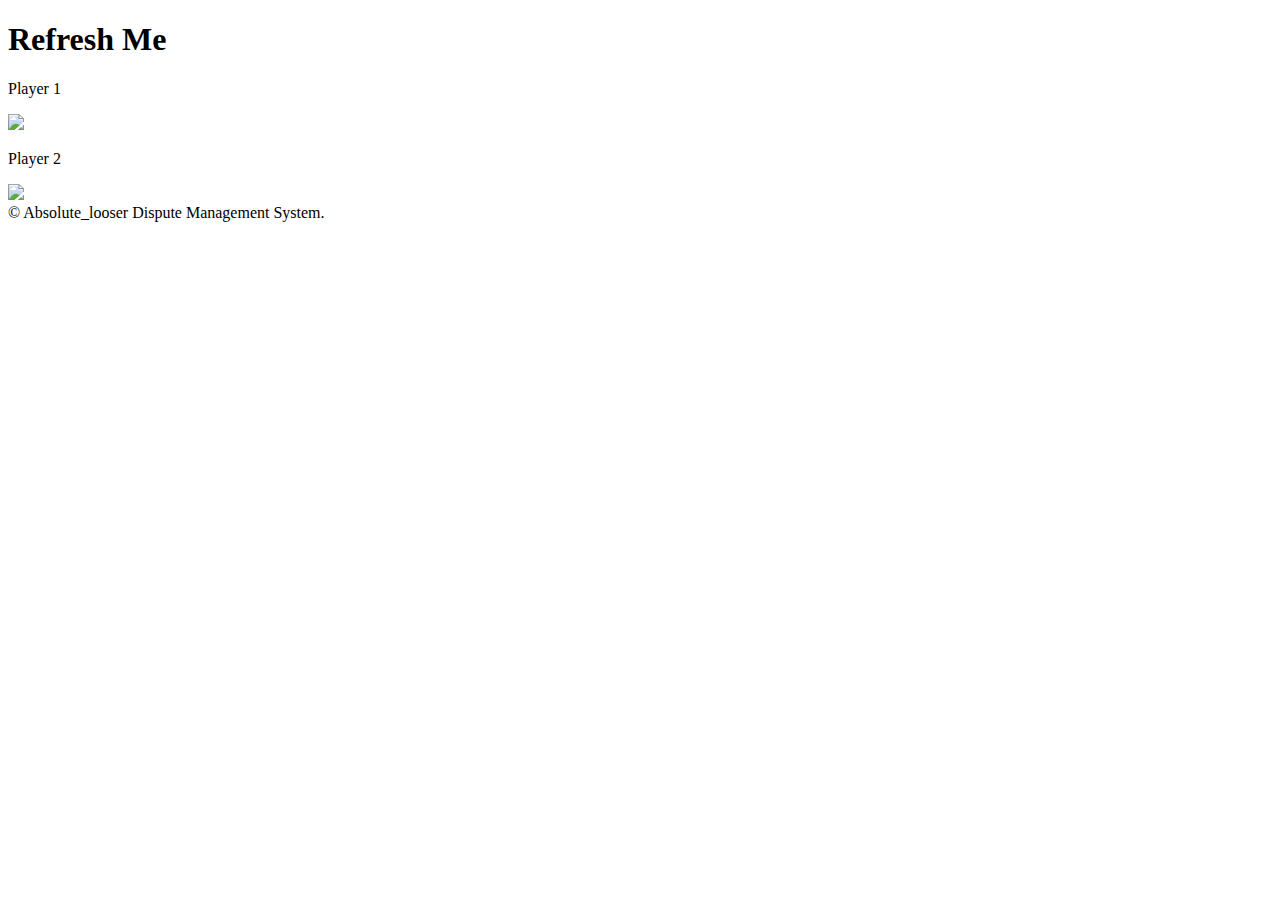
==== dicee.html @ 46f9153a "updated something that i don't know" ====
<!DOCTYPE html>
<html lang="en" dir="ltr">
  <head>
    <meta charset="utf-8" />
    <title>Dicee</title>
    <link rel="stylesheet" href="styles.css" />
    <link
      href="https://fonts.googleapis.com/css?family=Indie+Flower|Lobster"
      rel="stylesheet"
    />
  </head>
  <body>
    <div class="container">
      <h1>Refresh Me</h1>

      <div class="dice">
        <p>Player 1</p>
        <img id="img1" src="images/dice6.png" />
      </div>

      <div class="dice">
        <p>Player 2</p>
        <img id="img2" src="images/dice6.png" />
      </div>
    </div>
    <script src="index.js"></script>
  </body>

  <footer>© Absolute_looser Dispute Management System.</footer>
</html>
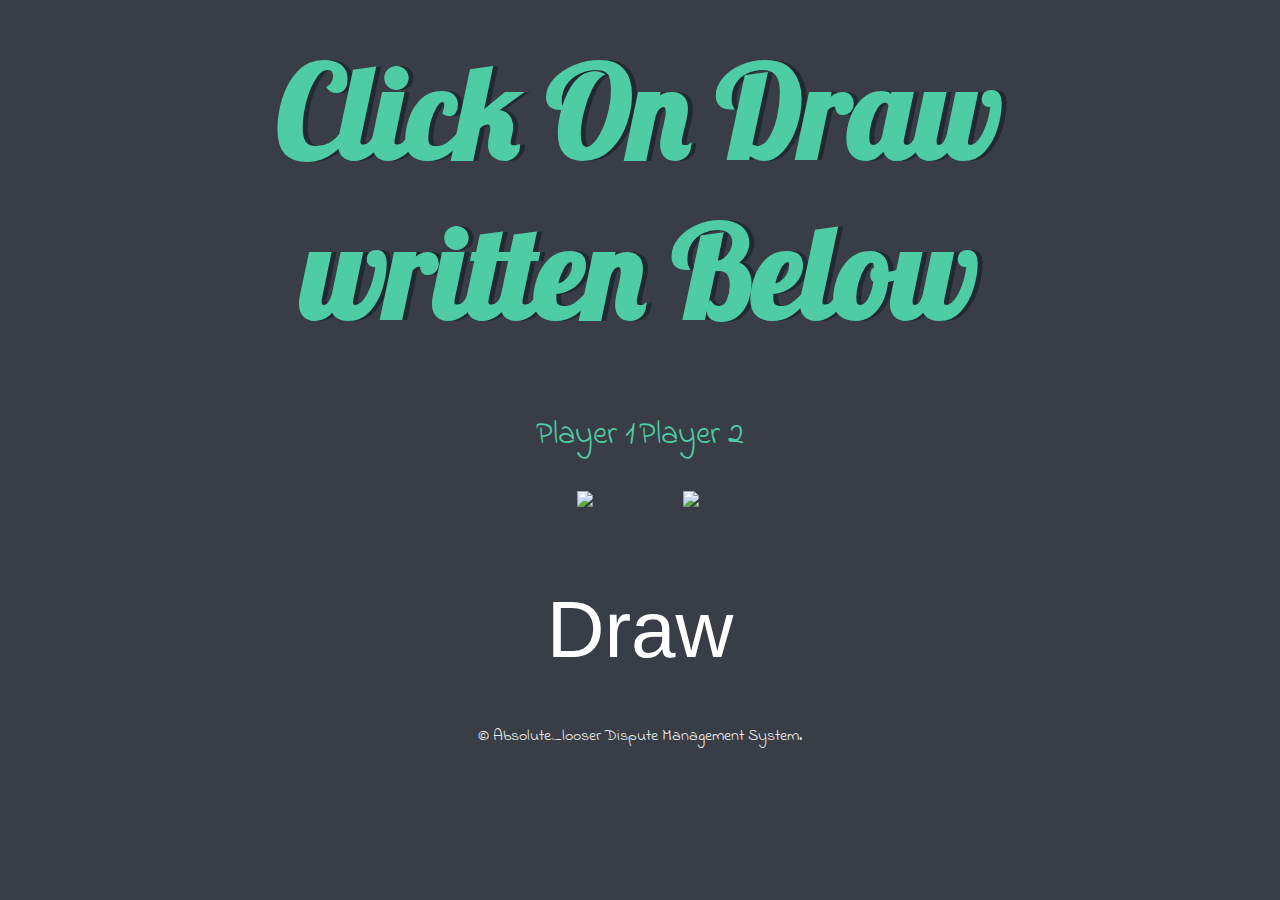
==== commit abfa5bd3: "Merge pull request #1 from absolute-looser/v2" ====
--- a/dicee.html
+++ b/dicee.html
@@ -11,7 +11,7 @@
   </head>
   <body>
     <div class="container">
-      <h1>Refresh Me</h1>
+      <h1 class="h1">Click On Draw written Below</h1>
 
       <div class="dice">
         <p>Player 1</p>
@@ -22,8 +22,15 @@
         <p>Player 2</p>
         <img id="img2" src="images/dice6.png" />
       </div>
+      <br /><br /><br /><br /><br />
+      <button id="btn" onclick="change()">Draw</button>
     </div>
     <script src="index.js"></script>
+    <script
+      src="https://code.jquery.com/jquery-3.6.0.js"
+      integrity="sha256-H+K7U5CnXl1h5ywQfKtSj8PCmoN9aaq30gDh27Xc0jk="
+      crossorigin="anonymous"
+    ></script>
   </body>
 
   <footer>© Absolute_looser Dispute Management System.</footer>
--- a/styles.css
+++ b/styles.css
@@ -0,0 +1,48 @@
+.container {
+  width: 70%;
+  margin: auto;
+  text-align: center;
+}
+
+.dice {
+  text-align: center;
+  display: inline-block;
+}
+
+body {
+  background-color: #393e46;
+}
+
+h1 {
+  margin: 30px;
+  font-family: "Lobster", cursive;
+  text-shadow: 5px 0 #232931;
+  font-size: 8rem;
+  color: #4ecca3;
+}
+
+p {
+  font-size: 2rem;
+  color: #4ecca3;
+  font-family: "Indie Flower", cursive;
+}
+
+img {
+  width: 80%;
+}
+
+footer {
+  margin-top: 5%;
+  color: #eeeeee;
+  text-align: center;
+  font-family: "Indie Flower", cursive;
+}
+#btn {
+  margin: auto;
+  height: 70px;
+  width: 40rem;
+  font-size: 5rem;
+  background-color: #393e46;
+  border: 0px;
+  color: #fff;
+}
